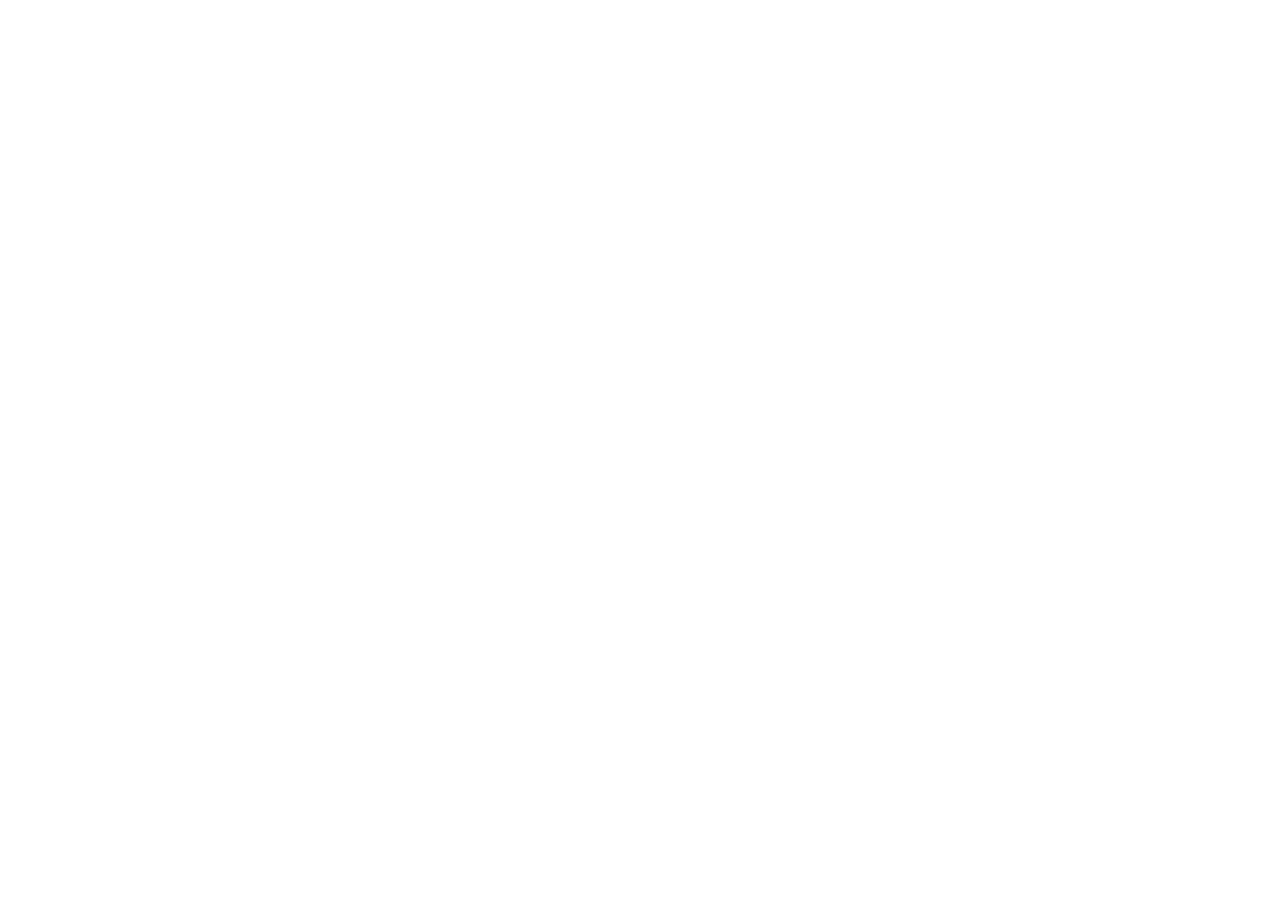
==== iphone16-product.html @ 3cc8e3b0 "main body update" ====
<!DOCTYPE html>
<html lang="en">
<head>
    <meta charset="UTF-8">
    <meta name="viewport" content="width=device-width, initial-scale=1.0">
    <title>iPhone 16</title>
</head>
<body>
    
</body>
</html>
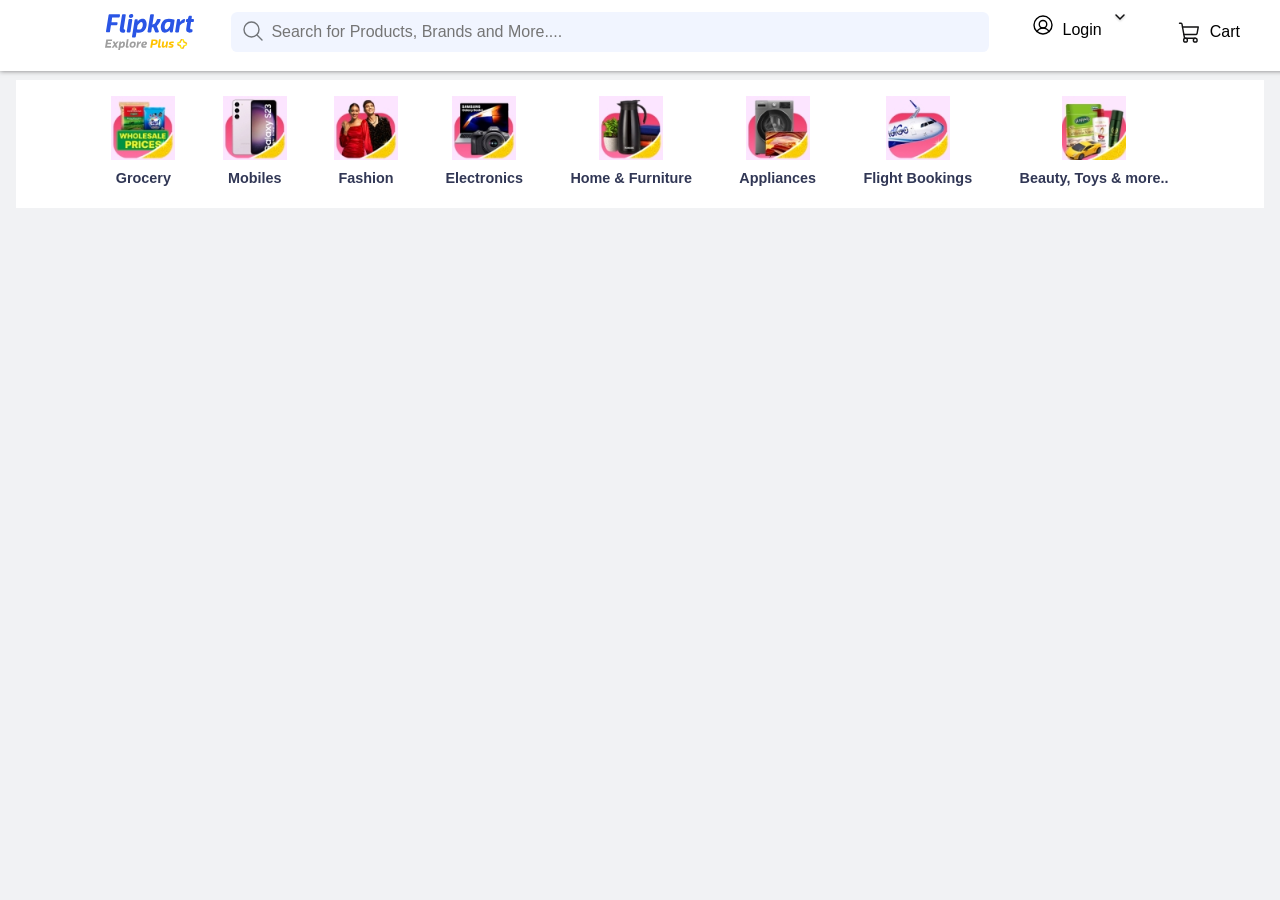
==== commit 98495680: "update commit" ====
--- a/iphone16-product.html
+++ b/iphone16-product.html
@@ -3,9 +3,115 @@
 <head>
     <meta charset="UTF-8">
     <meta name="viewport" content="width=device-width, initial-scale=1.0">
-    <title>iPhone 16</title>
+    <title>Apple iPhone 16 | Flipkart.com</title>
+    <link rel="stylesheet" href="./style.css"> 
+    <link rel="stylesheet" href="./reset.css"/>
+    <!-- Favicon Images-->
+    <link rel="icon" type="image/png" href="./assets/favicon/favicon-96x96.png" sizes="96x96" />
+    <link rel="icon" type="image/svg+xml" href="./assets/favicon/favicon.svg" />
+    <link rel="shortcut icon" href="./assets/favicon/favicon.ico" />
+    <link rel="apple-touch-icon" sizes="180x180" href="./assets/favicon/apple-touch-icon.png" />
+    <meta name="apple-mobile-web-app-title" content="MyWebSite" />
+    <link rel="manifest" href="./assets/favicon/site.webmanifest" />
 </head>
 <body>
+    <header>
+        <!-- Main Header Nav -->
+        <nav class="navbar">
+            <div class="logo">
+                <a href="./index.html">
+                    <img src="./assets/fkheaderlogo.svg" alt="Header Logo" />
+                </a>
+            </div>
+            <!-- Search Bar-->
+            <div>
+                <form class="search-bar">
+                    <button type="submit" class="search-button">
+                        <svg width="24" height="24" class="" viewBox="0 0 24 24" fill="none" xmlns="http://www.w3.org/2000/svg"><title>Search Icon</title><path d="M10.5 18C14.6421 18 18 14.6421 18 10.5C18 6.35786 14.6421 3 10.5 3C6.35786 3 3 6.35786 3 10.5C3 14.6421 6.35786 18 10.5 18Z" stroke="#717478" stroke-width="1.4" stroke-linecap="round" stroke-linejoin="round"></path><path d="M16 16L21 21" stroke="#717478" stroke-width="1.4" stroke-linecap="round" stroke-linejoin="round"></path></svg> 
+                    </button>
+                    <div>
+                        <input type="text" placeholder="Search for Products, Brands and More...." name="search" class="search-text">
+                    </div>
+                </form>
+            </div>
+            <!-- Login Selection-->
+            <div class="login-button">
+                <a href="https://mail.google.com">
+                    <button >
+                        <img src="./assets/profile-login.svg"/>
+                        <span>Login</span>
+                        <img src="./assets/drop-arrow.svg"/ class="drop-arrow">
+                    </button>
+                </a>
+                    
+                <div class="login-content">
+                    <ul>
+                        <li><img src="./assets/profile-icon.svg" alt="profile"><a href="#">My Profile</a></li>
+                        <li><img src="./assets/orders.svg" alt="orders"><a href="#">Orders</a></li>
+                        <li><img src="./assets/wishlist.svg" alt="wishlist"><a href="#">Wishlist</a></li>
+                        <li><img src="./assets/rewards.svg" alt="rewards"><a href="#">Rewards</a></li>
+                        <li><img src="./assets/giftCard.svg" alt="giftCard"><a href="#">Gift Cards</a></li>
+                    </ul>
+
+                </div>  
+            <!-- Cart Selection-->    
+            </div>
+            <div class="cart">
+                <button >
+                    <img src="./assets/cart.svg" alt="cart"/>
+                    <span>Cart</span>
+                </button>
+            </div>
+            <!-- Support Selection-->    
+        </div>
+        <div class="helpcenter">
+            <a href="./support.html">
+                <button >
+                    <img src="./assets/helpcenter.svg" alt="helpcenter"/>
+                    <span>24x7 Customer Care</span>
+                </button>
+            </a>
+        </div>
+        </nav>
+        <!-- Categories Header Nav-->
+        <nav class="categories">
+            <ul class="disp-categories">
+                <li>
+                    <img src="./assets/categories/grocery.jpg" alt="grocery">
+                    <a href="#">Grocery</a>
+                </li>
+                <li>
+                    <img src="./assets/categories/mobiles.jpg" alt="mobiles">
+                    <a href="#">Mobiles</a>
+                </li>
+                <li>
+                    <img src="./assets/categories/fashio.jpg" alt="fashion">
+                    <a href="#">Fashion</a>
+                </li>
+                <li>
+                    <img src="./assets/categories/electronics.jpg" alt="electronics">
+                    <a href="#">Electronics</a>
+                </li>
+                <li>
+                    <img src="./assets/categories/home.jpg" alt="home">
+                    <a href="#">Home & Furniture</a>
+                </li>
+                <li>
+                    <img src="./assets/categories/appliances.jpg" alt="appliances">
+                    <a href="#">Appliances</a>
+                </li>
+                <li>
+                    <img src="./assets/categories/flights.jpg" alt="flights">
+                    <a href="#">Flight Bookings</a>
+                </li>
+                <li>
+                    <img src="./assets/categories/beauty.jpg" alt="beauty">
+                    <a href="#">Beauty, Toys & more..</a>
+                </li>
+            </ul>
+        </nav>
+    </header>
+    
     
 </body>
 </html>
--- a/style.css
+++ b/style.css
@@ -0,0 +1,250 @@
+body{
+    
+    font-family: 'Segoe UI', Tahoma, Geneva, Verdana, sans-serif;
+    background-color: #f1f2f4;
+}
+
+
+.navbar {
+    padding: 0.75rem 0 1rem 2.3rem ;
+    width: 100%;
+    display: flex;
+    column-gap: 2.2rem;
+    box-shadow: 0 0rem 0.3rem 0 rgba(0, 0, 0, 0.5);
+    background-color: #fff;
+    position: fixed;
+    top: 0;
+}
+.navbar .search-bar{
+    display: flex;
+}
+
+.search-bar .search-text{
+    width: 45rem;
+    min-width: 5rem;
+    min-height: 2.5rem;
+    background-color: #f1f5ff;
+    box-sizing: border-box;
+    border: lightblue;
+    border-radius: 0 0.4rem 0.4rem 0;
+    font-size: 1rem;
+    outline: none;
+}
+.search-bar .search-button{
+    background-color: #f1f5ff;
+    box-sizing: border-box;
+    border: lightblue;
+    border-radius: 0.4rem 0 0 0.4rem;
+    outline: none;
+    padding: 0 0.3rem 0 0.6rem;
+}
+
+/*Login Main Class*/
+.navbar .login-button{
+    display: inline-block;
+    position: relative;
+    box-sizing: border-box;
+}
+.navbar .login-button button{
+    display: flex;
+    min-height: 2.5rem;
+    border-radius: 0.5rem;
+    background-color: #fff;
+    outline: none;
+    border: none;
+    width: 7rem;
+}
+.navbar .login-button span{
+    font-size: 1rem;
+    padding: 0.5rem 0 0.5rem 0.5rem;
+    
+}
+.login-button .drop-arrow{
+    padding-left: 0.7rem;
+}
+.login-button:hover .drop-arrow{
+    transition: transform .3s ease-in-out;
+    transform: rotate(180deg);
+    padding-right: 0.7rem;
+}
+.login-button button:hover{
+    background-color: #2956e7;;
+}
+/*Login Dropdown*/
+.login-button .login-content{
+    display: none;
+    position: absolute;
+    
+}
+
+.login-button:hover .login-content{
+    display: block;
+    box-shadow: 0 0rem 0.7rem 0rem rgba(0, 0, 0, 0.5);
+    
+}
+
+ .login-content li{
+    display: flex;
+    background-color: #fff;
+    z-index: 1;
+    color: inherit;
+    width: 10rem;
+    padding: 0.6rem 1rem;
+} 
+
+.login-content li a{
+    padding-top: 0.3rem;
+    padding-left: 0.5rem;
+    text-decoration: none;
+    color:black;
+}
+
+.login-content li:hover{
+    background-color: #f3f3f3;
+}
+
+/*Cart Classes*/
+.navbar .cart{
+    display: flex;
+    padding: 0.5rem 0;
+}
+
+.navbar .cart button{
+    display: flex;
+    border-radius: 0.5rem;
+    background-color: #fff;
+    border: none;
+    width: 7rem;
+    height: 1.6rem;
+}
+.navbar .cart span{
+    font-size: 1rem;
+    padding: 0.1rem 0 0.5rem 0.5rem;
+}
+
+/*Helpcenter Classes*/
+.navbar .helpcenter{
+    display: flex;
+    padding: 0.4rem 0 0 0;
+
+}
+
+.navbar .helpcenter button{
+    display: flex;
+    border-radius: 0.5rem;
+    background-color: #fff;
+    border: none;
+    height: 1.6rem;
+}
+.navbar .helpcenter span{
+    font-size: 1rem;
+    padding: 0.1rem 0 0.5rem 0.5rem;
+}
+
+/* Categories Nav*/
+.categories{
+    display: block;
+    margin: 0.8rem 1rem;
+    margin-top: 5rem;
+    
+}
+
+.disp-categories{
+    display: flex;
+    padding: 1rem 3rem 0.7rem 3rem;
+    background-color: #fff;
+    justify-content: space-evenly;
+    
+}
+
+.disp-categories li img{
+    display: flex;
+    margin-left: auto;
+    margin-right: auto;
+    max-width: 4rem;
+    max-height: 4rem;
+}
+
+.disp-categories li a{
+    border: flex;
+    display: block;
+    text-align: center;
+    font-family: "helvetica";
+    font-weight: bold;
+    padding: 0.7rem 0;
+    color: #313755;
+    font-size: 0.9rem;
+}
+/*Advertisement Slide*/
+
+.advertisement{
+    display: flex;
+    padding: 0 0 1.6rem 0;
+    margin: 1rem;
+    background-color: #fff;
+}
+
+.advertisement img{
+    width: 100%;
+}
+
+/*Top Products*/
+.top-products{
+    display: grid;
+    grid-template-columns: 1fr 1fr 1fr 1fr;
+    gap: 0.5rem;
+    margin: 0 1rem;
+    
+    
+}
+.top-products .product{
+    background-color: #fff;
+    align-content: center;
+    text-align: center;
+    font-family: Arial, Helvetica, sans-serif;
+    padding-bottom: 0.7rem;
+}
+.product h3{
+    font-size: 1rem;
+    font-weight: 400;
+}
+.product .description{
+    font-size: 0.8rem;
+    color: gray;
+}
+.product .rating{
+    display: flex;
+    align-items: center;
+    justify-content: center;
+    align-content: center;
+    justify-items: center;
+    
+}
+.product .rating span{
+    background-color: forestgreen;
+    color: white;
+    padding: 0.3rem 0.3rem;
+    margin-right:0;
+    margin-left: auto;
+    border-radius: 0.2rem;
+
+    
+}
+.product .rating img{
+    width: 20%;
+    height: 15%;
+    margin-left: 0;
+    margin-right: auto;
+
+}
+.product h2{
+    font-size: 1.5rem;
+}
+ .top-products img{
+    padding: 0.5rem;
+    display: block;
+    object-fit: contain;
+     height: 15rem; 
+    margin-left: auto;
+    margin-right: auto;
+}
